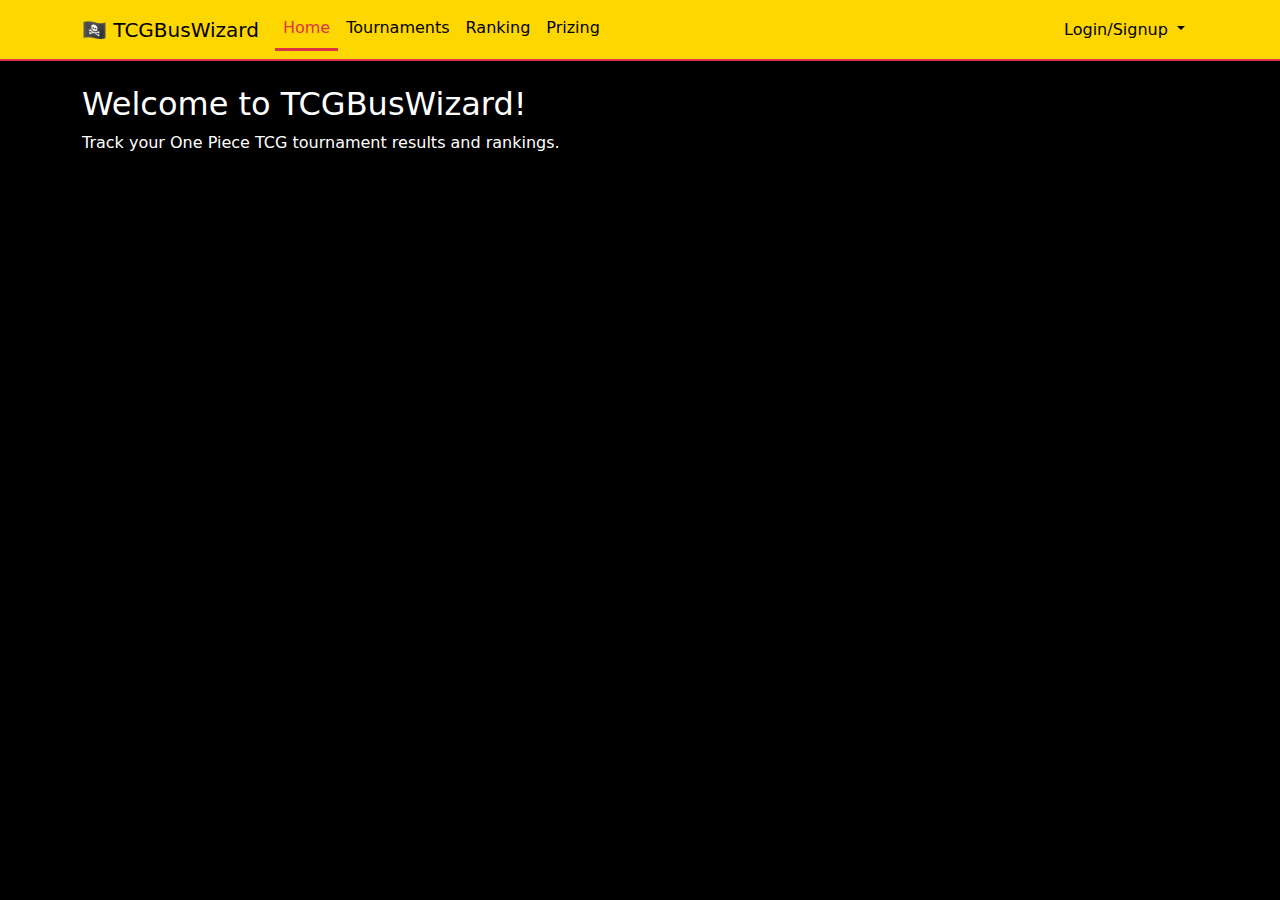
==== index.html @ 0231c195 "third commit" ====
<!DOCTYPE html>
<html lang="en">
<head>
  <meta charset="UTF-8">
  <meta name="viewport" content="width=device-width, initial-scale=1.0">
  <title>TCGBusWizard - One Piece TCG Tournament Brackets</title>
  <link href="https://cdn.jsdelivr.net/npm/bootstrap@5.3.0/dist/css/bootstrap.min.css" rel="stylesheet">
  <style>
    :root {
      --primary-color: #ffd700;  --secondary-color: #dc3545;
      --background-color: #000000;  --text-color: #ffffff;
    }
    body { background-color: var(--background-color); color: var(--text-color); }
    .navbar { background-color: var(--primary-color) !important; border-bottom: 2px solid var(--secondary-color); }
    .navbar-brand, .nav-link { color: var(--background-color) !important; }
    .nav-link.active { border-bottom: 3px solid var(--secondary-color) !important; color: var(--secondary-color) !important; }
    .match { border: 2px solid var(--primary-color); background-color: #1a1a1a; position: relative; }
    .match::after { content: ''; position: absolute; width: 40px; height: 2px; right: -40px; top: 50%; background: var(--primary-color); }
    .round:last-child .match::after { display: none; }
    .player { padding: 5px; margin: 5px 0; background: #333; border-radius: 4px; }
    .winner { background-color: var(--secondary-color); color: white; }
    .card { background-color: #1a1a1a; border: 1px solid var(--primary-color); }
    .btn-outline-warning { border-color: var(--primary-color); color: black !important; }
    .btn-outline-warning:hover { background-color: var(--primary-color); color: var(--background-color); }
    .table-dark { background-color: #1a1a1a; --bs-table-bg: #1a1a1a; --bs-table-striped-bg: #262626; }
    .modal-content { background-color: #1a1a1a; border: 2px solid var(--primary-color); }
    .form-control { background-color: #333333; border: 1px solid var(--primary-color); color: var(--text-color); }
    .dropdown-menu { background-color: #1a1a1a; border: 1px solid var(--primary-color); }
    .dropdown-item { color: var(--primary-color); }
    .dropdown-item:hover { background-color: var(--secondary-color); color: white; }
    .bracket { display: flex; justify-content: center; padding: 20px; overflow-x: auto; }
    .round { display: flex; flex-direction: column; justify-content: space-around; margin: 0 40px; }
    .tournament-card { cursor: pointer; transition: transform 0.2s; }
    .tournament-card:hover { transform: scale(1.05); }
    .section { display: none; }
    .section.active { display: block; }
    .card-title { color: var(--primary-color) !important; font-weight: bold; }
    .card-text { color: var(--text-color) !important; font-size: 1.1rem; }
    #bracketView { display: none; }
  </style>
</head>
<body>
<nav class="navbar navbar-expand-lg navbar-light">
  <div class="container">
    <a class="navbar-brand" href="#">🏴‍☠️ TCGBusWizard</a>
    <button class="navbar-toggler" type="button" data-bs-toggle="collapse" data-bs-target="#navbarNav">
      <span class="navbar-toggler-icon"></span>
    </button>
    <div class="collapse navbar-collapse" id="navbarNav">
      <ul class="navbar-nav me-auto">
        <li class="nav-item"><a class="nav-link active" href="#home" data-section="home">Home</a></li>
        <li class="nav-item"><a class="nav-link" href="#tournaments" data-section="tournaments">Tournaments</a></li>
        <li class="nav-item"><a class="nav-link" href="#ranking" data-section="ranking">Ranking</a></li>
        <li class="nav-item"><a class="nav-link" href="#prizing" data-section="prizing">Prizing</a></li>
      </ul>
      <div class="dropdown">
        <a class="btn btn-outline-warning dropdown-toggle" href="#" role="button" id="loginDropdown" data-bs-toggle="dropdown">
          Login/Signup
        </a>
        <ul class="dropdown-menu dropdown-menu-end">
          <li><a class="dropdown-item" href="#" data-bs-toggle="modal" data-bs-target="#loginModal">Login</a></li>
          <li><a class="dropdown-item" href="#" data-bs-toggle="modal" data-bs-target="#signupModal">Sign Up</a></li>
        </ul>
      </div>
    </div>
  </div>
</nav>

<div class="container mt-4">
  <!-- Sections -->
  <div id="home" class="section active">
    <h2>Welcome to TCGBusWizard!</h2>
    <p>Track your One Piece TCG tournament results and rankings.</p>
  </div>

  <div id="tournaments" class="section">
    <div class="row mb-4">
      <div class="col-12">
        <button class="btn btn-warning" data-bs-toggle="modal" data-bs-target="#createTournamentModal">
          Create New Tournament
        </button>
      </div>
    </div>
    <div id="tournamentList" class="row"></div>
    <div id="bracketView">
      <button class="btn btn-secondary mb-3" onclick="showTournamentList()">← Back to Tournaments</button>
      <div id="bracketContainer" class="bracket"></div>
    </div>
  </div>

  <div id="ranking" class="section">
    <h2>Player Rankings</h2>
    <table class="table table-dark table-striped">
      <thead><tr><th>Rank</th><th>Player</th><th>Points</th><th>Wins</th></tr></thead>
      <tbody id="rankingBody"></tbody>
    </table>
  </div>

  <div id="prizing" class="section">
    <h2>Tournament Prizes</h2>
    <div class="row">
      <div class="col-md-4 mb-4">
        <div class="card"><div class="card-body">
          <h5 class="card-title">1st Place</h5>
          <p class="card-text">- Exclusive promo card<br>- Booster box<br>- Trophy</p>
        </div></div>
      </div>
      <div class="col-md-4 mb-4">
        <div class="card"><div class="card-body">
          <h5 class="card-title">2nd Place</h5>
          <p class="card-text">- Booster box<br>- Playmat</p>
        </div></div>
      </div>
      <div class="col-md-4 mb-4">
        <div class="card"><div class="card-body">
          <h5 class="card-title">3rd-4th Place</h5>
          <p class="card-text">- Booster packs<br>- Deck box</p>
        </div></div>
      </div>
    </div>
  </div>
</div>

<!-- Modals -->
<div class="modal fade" id="createTournamentModal" tabindex="-1">
  <div class="modal-dialog"><div class="modal-content">
    <div class="modal-header">
      <h5 class="modal-title">Create Tournament</h5>
      <button type="button" class="btn-close btn-close-white" data-bs-dismiss="modal"></button>
    </div>
    <div class="modal-body">
      <form id="tournamentForm">
        <div class="mb-3"><label class="form-label">Tournament Name</label><input type="text" class="form-control" required></div>
        <div class="mb-3"><label class="form-label">Date</label><input type="date" class="form-control" required></div>
        <div class="mb-3"><label class="form-label">Participants</label><input type="number" class="form-control" min="2" max="32" required></div>
        <button type="submit" class="btn btn-warning">Create</button>
      </form>
    </div>
  </div></div>
</div>

<div class="modal fade" id="loginModal" tabindex="-1">
  <div class="modal-dialog modal-dialog-centered"><div class="modal-content">
    <div class="modal-header">
      <h5 class="modal-title">Login</h5>
      <button type="button" class="btn-close btn-close-white" data-bs-dismiss="modal"></button>
    </div>
    <div class="modal-body">
      <form><div class="mb-3"><label class="form-label">Email</label><input type="email" class="form-control" required></div>
        <div class="mb-3"><label class="form-label">Password</label><input type="password" class="form-control" required></div>
        <button type="submit" class="btn btn-warning">Login</button></form>
    </div>
  </div></div>
</div>

<div class="modal fade" id="signupModal" tabindex="-1">
  <div class="modal-dialog modal-dialog-centered"><div class="modal-content">
    <div class="modal-header">
      <h5 class="modal-title">Sign Up</h5>
      <button type="button" class="btn-close btn-close-white" data-bs-dismiss="modal"></button>
    </div>
    <div class="modal-body">
      <form><div class="mb-3"><label class="form-label">Username</label><input type="text" class="form-control" required></div>
        <div class="mb-3"><label class="form-label">Email</label><input type="email" class="form-control" required></div>
        <div class="mb-3"><label class="form-label">Password</label><input type="password" class="form-control" required></div>
        <button type="submit" class="btn btn-warning">Sign Up</button></form>
    </div>
  </div></div>
</div>

<script src="https://cdn.jsdelivr.net/npm/bootstrap@5.3.0/dist/js/bootstrap.bundle.min.js"></script>
<script>
  // script.js
  // Initialize data storage and application state
  let currentUser = null;

  // Data initialization
  if (!localStorage.getItem('tournaments')) {
    localStorage.setItem('tournaments', JSON.stringify([
      {
        id: 1,
        name: "Grand Line Cup 2023",
        date: "2023-11-15",
        participants: 8,
        bracket: {
          final: {
            match1: {
              players: ["Player A", "Player B"],
              winner: "Player A",
              children: ["semifinal1", "semifinal2"]
            }
          },
          semifinal: {
            semifinal1: {
              players: ["Player A", "Player C"],
              winner: "Player A",
              children: ["quarterfinal1", "quarterfinal2"]
            },
            semifinal2: {
              players: ["Player B", "Player D"],
              winner: "Player B",
              children: ["quarterfinal3", "quarterfinal4"]
            }
          },
          quarterfinal: {
            quarterfinal1: { players: ["Player A", "Player E"], winner: "Player A" },
            quarterfinal2: { players: ["Player C", "Player F"], winner: "Player C" },
            quarterfinal3: { players: ["Player B", "Player G"], winner: "Player B" },
            quarterfinal4: { players: ["Player D", "Player H"], winner: "Player D" }
          }
        }
      }
    ]));
  }

  if (!localStorage.getItem('rankings')) {
    localStorage.setItem('rankings', JSON.stringify([
      { player: "Player A", points: 450, wins: 15 },
      { player: "Player B", points: 380, wins: 12 },
      { player: "Player C", points: 320, wins: 10 }
    ]));
  }

  // Core application functions
  function showSection(sectionId, event) {
    if (event) event.preventDefault();
    const validSections = ['home', 'tournaments', 'ranking', 'prizing'];
    const targetSection = validSections.includes(sectionId) ? sectionId : 'home';

    document.querySelectorAll('.section').forEach(section => {
      section.classList.remove('active');
    });

    document.querySelectorAll('.nav-link').forEach(link => {
      link.classList.remove('active');
    });

    document.getElementById(targetSection).classList.add('active');
    document.querySelector(`[data-section="${targetSection}"]`).classList.add('active');
    window.location.hash = targetSection;
  }

  function initTournamentList() {
    const container = document.getElementById('tournamentList');
    container.innerHTML = '';
    const tournaments = JSON.parse(localStorage.getItem('tournaments'));

    tournaments.forEach(tournament => {
      const card = document.createElement('div');
      card.className = 'col-md-4 mb-4';
      card.innerHTML = `
      <div class="tournament-card card" onclick="showBracket(${tournament.id})">
        <div class="card-body">
          <h5 class="card-title">${tournament.name}</h5>
          <p class="card-text">${tournament.date}</p>
          <p class="card-text">${tournament.participants} Participants</p>
        </div>
      </div>
    `;
      container.appendChild(card);
    });
  }

  function showBracket(tournamentId) {
    const tournaments = JSON.parse(localStorage.getItem('tournaments'));
    const tournament = tournaments.find(t => t.id === tournamentId);

    document.getElementById('tournamentList').classList.add('d-none');
    document.getElementById('bracketView').classList.remove('d-none');

    const container = document.getElementById('bracketContainer');
    container.innerHTML = '';

    const rounds = ['quarterfinal', 'semifinal', 'final'];
    rounds.forEach(round => {
      const roundDiv = document.createElement('div');
      roundDiv.className = 'round';
      roundDiv.innerHTML = `<h4 class="text-center mb-4">${round.charAt(0).toUpperCase() + round.slice(1)}</h4>`;

      Object.values(tournament.bracket[round]).forEach(match => {
        const matchDiv = document.createElement('div');
        matchDiv.className = 'match';
        match.players.forEach(player => {
          const playerDiv = document.createElement('div');
          playerDiv.className = `player ${player === match.winner ? 'winner' : ''}`;
          playerDiv.textContent = player;
          matchDiv.appendChild(playerDiv);
        });
        roundDiv.appendChild(matchDiv);
      });
      container.appendChild(roundDiv);
    });
  }

  function showTournamentList() {
    document.getElementById('tournamentList').classList.remove('d-none');
    document.getElementById('bracketView').classList.add('d-none');
  }

  function updateRankings() {
    const tbody = document.getElementById('rankingBody');
    tbody.innerHTML = '';
    const rankings = JSON.parse(localStorage.getItem('rankings'));

    rankings.sort((a, b) => b.points - a.points).forEach((player, index) => {
      const row = document.createElement('tr');
      row.innerHTML = `
      <td>${index + 1}</td>
      <td>${player.player}</td>
      <td>${player.points}</td>
      <td>${player.wins}</td>
    `;
      tbody.appendChild(row);
    });
  }

  function handleTournamentSubmit(e) {
    e.preventDefault();
    const form = e.target;
    const newTournament = {
      id: Date.now(),
      name: form[0].value,
      date: form[1].value,
      participants: parseInt(form[2].value),
      bracket: generateSimpleBracket(parseInt(form[2].value))
    };

    const tournaments = JSON.parse(localStorage.getItem('tournaments'));
    tournaments.push(newTournament);
    localStorage.setItem('tournaments', JSON.stringify(tournaments));

    form.reset();
    initTournamentList();
    bootstrap.Modal.getInstance(document.getElementById('createTournamentModal')).hide();
  }

  function generateSimpleBracket(participantCount) {
    return {
      final: {
        match1: {
          players: ["TBD", "TBD"],
          winner: null,
          children: []
        }
      }
    };
  }

  // Authentication functions
  function handleLogin(e) {
    e.preventDefault();
    currentUser = "Guest";
    updateAuthState();
    bootstrap.Modal.getInstance(document.getElementById('loginModal')).hide();
  }

  function handleSignup(e) {
    e.preventDefault();
    currentUser = "Guest";
    updateAuthState();
    bootstrap.Modal.getInstance(document.getElementById('signupModal')).hide();
  }

  function updateAuthState() {
    const authBtn = document.querySelector('#loginDropdown');
    authBtn.textContent = currentUser ? `Welcome ${currentUser}` : 'Login/Signup';
  }

  // Event listeners and initialization
  function initApp() {
    // Navigation
    window.addEventListener('hashchange', () => {
      const sectionId = window.location.hash.substring(1) || 'home';
      showSection(sectionId);
    });

    document.querySelectorAll('.nav-link').forEach(link => {
      link.addEventListener('click', function(e) {
        const sectionId = this.getAttribute('data-section');
        showSection(sectionId, e);
      });
    });

    // Initial state
    const initialSection = window.location.hash.substring(1) || 'home';
    showSection(initialSection);
    initTournamentList();
    updateRankings();

    // Form handlers
    document.getElementById('tournamentForm').addEventListener('submit', handleTournamentSubmit);
    document.querySelector('#loginModal form').addEventListener('submit', handleLogin);
    document.querySelector('#signupModal form').addEventListener('submit', handleSignup);
  }

  // Start application
  document.addEventListener('DOMContentLoaded', initApp);
</script>
</body>
</html>
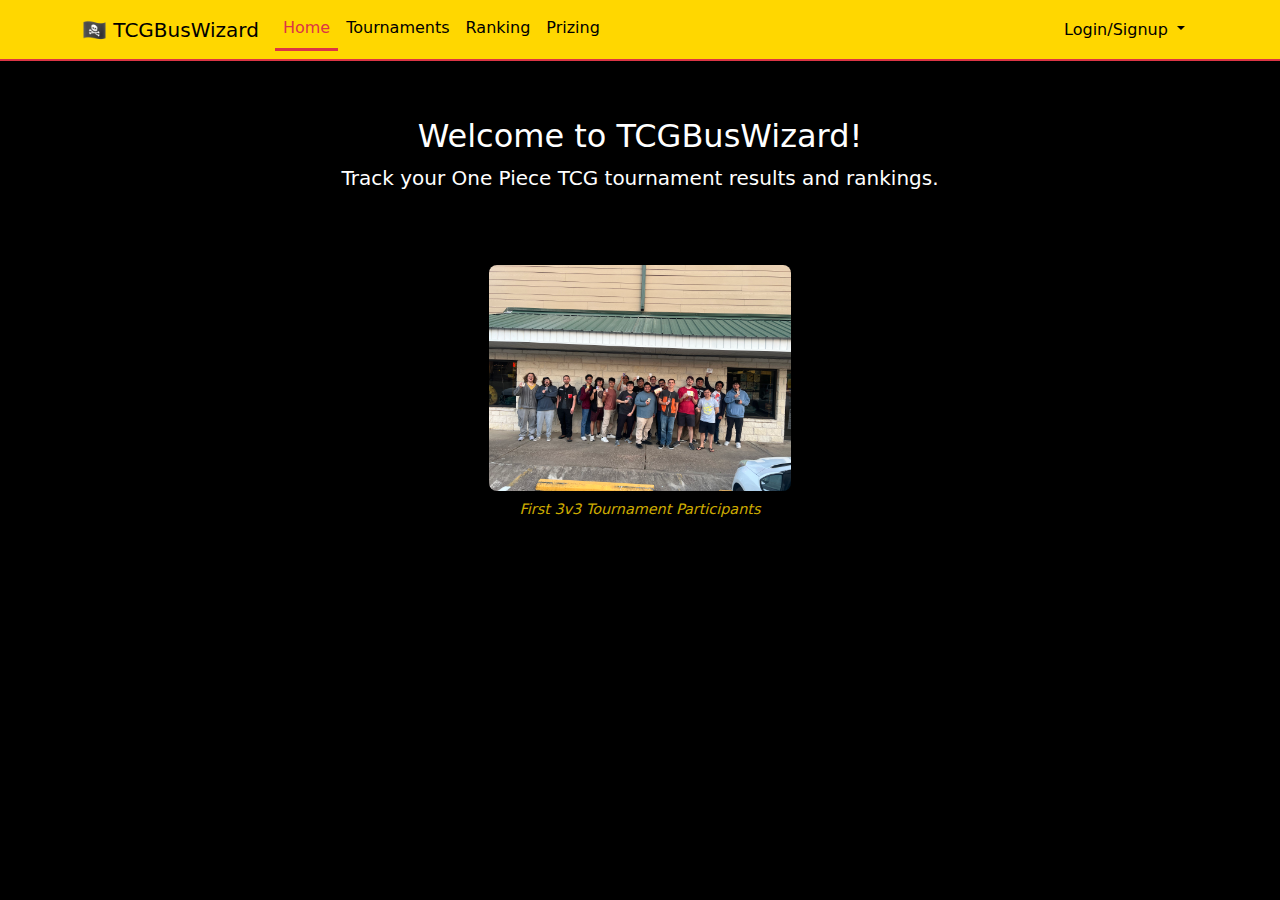
==== commit 834aeee4: "third commit" ====
--- a/index.html
+++ b/index.html
@@ -3,7 +3,7 @@
 <head>
   <meta charset="UTF-8">
   <meta name="viewport" content="width=device-width, initial-scale=1.0">
-  <title>TCGBusWizard - One Piece TCG Tournament Brackets</title>
+  <title>TCGBusWizard - One Piece TCG Tournament League</title>
   <link href="https://cdn.jsdelivr.net/npm/bootstrap@5.3.0/dist/css/bootstrap.min.css" rel="stylesheet">
   <style>
     :root {
@@ -36,7 +36,62 @@
     .section.active { display: block; }
     .card-title { color: var(--primary-color) !important; font-weight: bold; }
     .card-text { color: var(--text-color) !important; font-size: 1.1rem; }
+    .home-content {
+      padding: 2rem 1rem;
+      margin-bottom: 2rem;
+    }
+
+    .responsive-image {
+      max-width: 45%; /* Adjust this percentage to make image smaller/larger */
+      height: auto;
+      border-radius: 8px;
+      box-shadow: 0 4px 8px rgba(0,0,0,0.2);
+      margin: 0 auto;
+      display: block;
+    }
+
+    @media (max-width: 768px) {
+      .responsive-image {
+        max-width: 90%; /* More width on mobile */
+      }
+
+      .home-content h2 {
+        font-size: 1.8rem;
+      }
+
+      .home-content .lead {
+        font-size: 1.1rem;
+      }
+    }
     #bracketView { display: none; }
+    .image-container {
+      max-width: 60%;
+      margin: 0 auto 2rem;
+    }
+
+    .responsive-image {
+      /* Keep existing styles */
+      margin-bottom: 0.5rem; /* Space between image and caption */
+    }
+
+    .image-caption {
+      color: var(--primary-color);
+      font-size: 0.9rem;
+      font-style: italic;
+      text-align: center;
+      padding: 0 1rem;
+      opacity: 0.8;
+    }
+
+    @media (max-width: 768px) {
+      .image-container {
+        max-width: 90%;
+      }
+
+      .image-caption {
+        font-size: 0.8rem;
+      }
+    }
   </style>
 </head>
 <body>
@@ -67,10 +122,17 @@
 </nav>
 
 <div class="container mt-4">
-  <!-- Sections -->
+  <!-- Home Section -->
   <div id="home" class="section active">
-    <h2>Welcome to TCGBusWizard!</h2>
-    <p>Track your One Piece TCG tournament results and rankings.</p>
+    <div class="home-content text-center mb-4">
+      <h2>Welcome to TCGBusWizard!</h2>
+      <p class="lead">Track your One Piece TCG tournament results and rankings.</p>
+    </div>
+
+    <figure class="image-container">
+      <img src="IMG_6513.jpg" alt="TCG Tournament Example" class="responsive-image">
+      <figcaption class="image-caption">First 3v3 Tournament Participants</figcaption>
+    </figure>
   </div>
 
   <div id="tournaments" class="section">
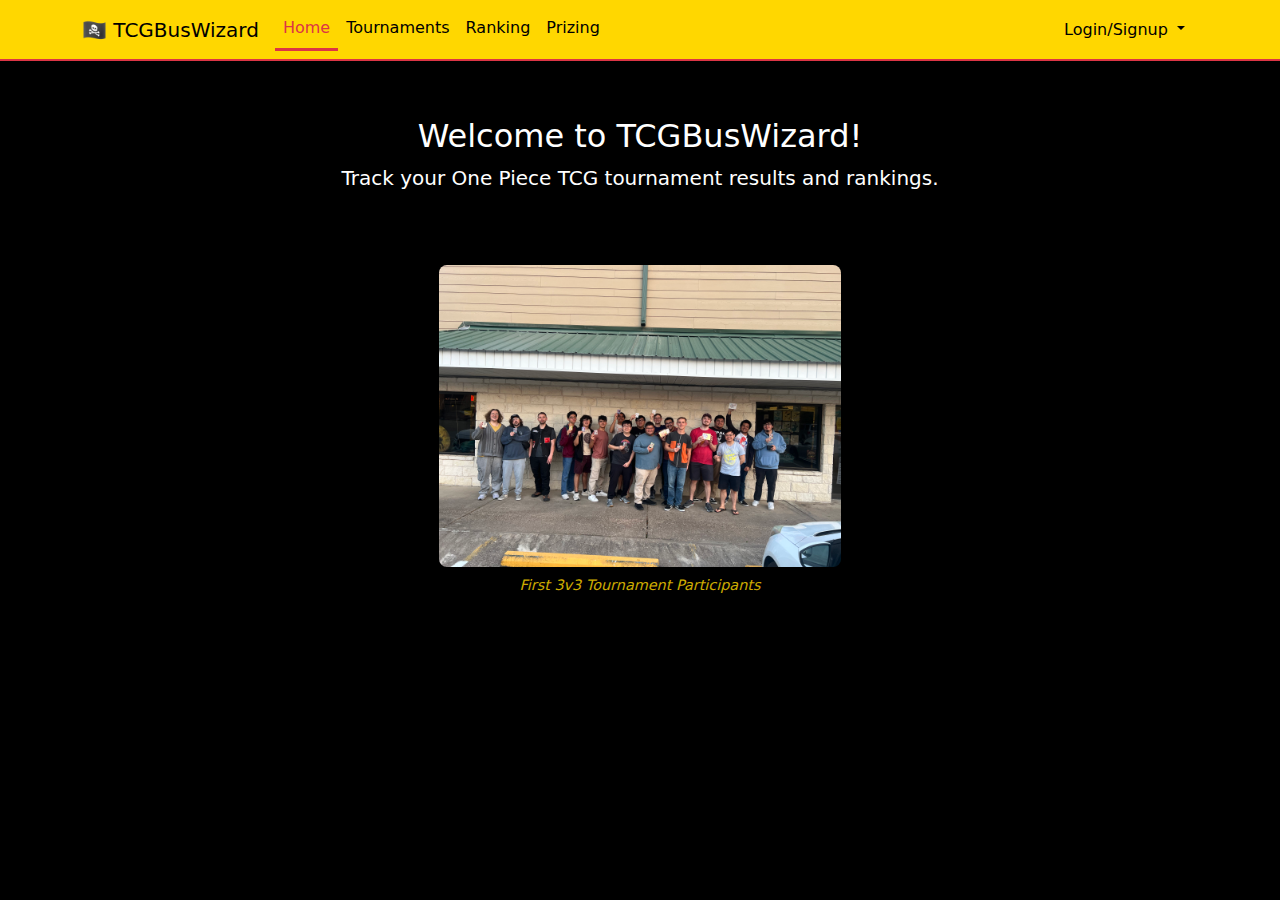
==== commit 3341a912: "third commit" ====
--- a/index.html
+++ b/index.html
@@ -42,7 +42,7 @@
     }
 
     .responsive-image {
-      max-width: 45%; /* Adjust this percentage to make image smaller/larger */
+      max-width: 60%; /* Adjust this percentage to make image smaller/larger */
       height: auto;
       border-radius: 8px;
       box-shadow: 0 4px 8px rgba(0,0,0,0.2);
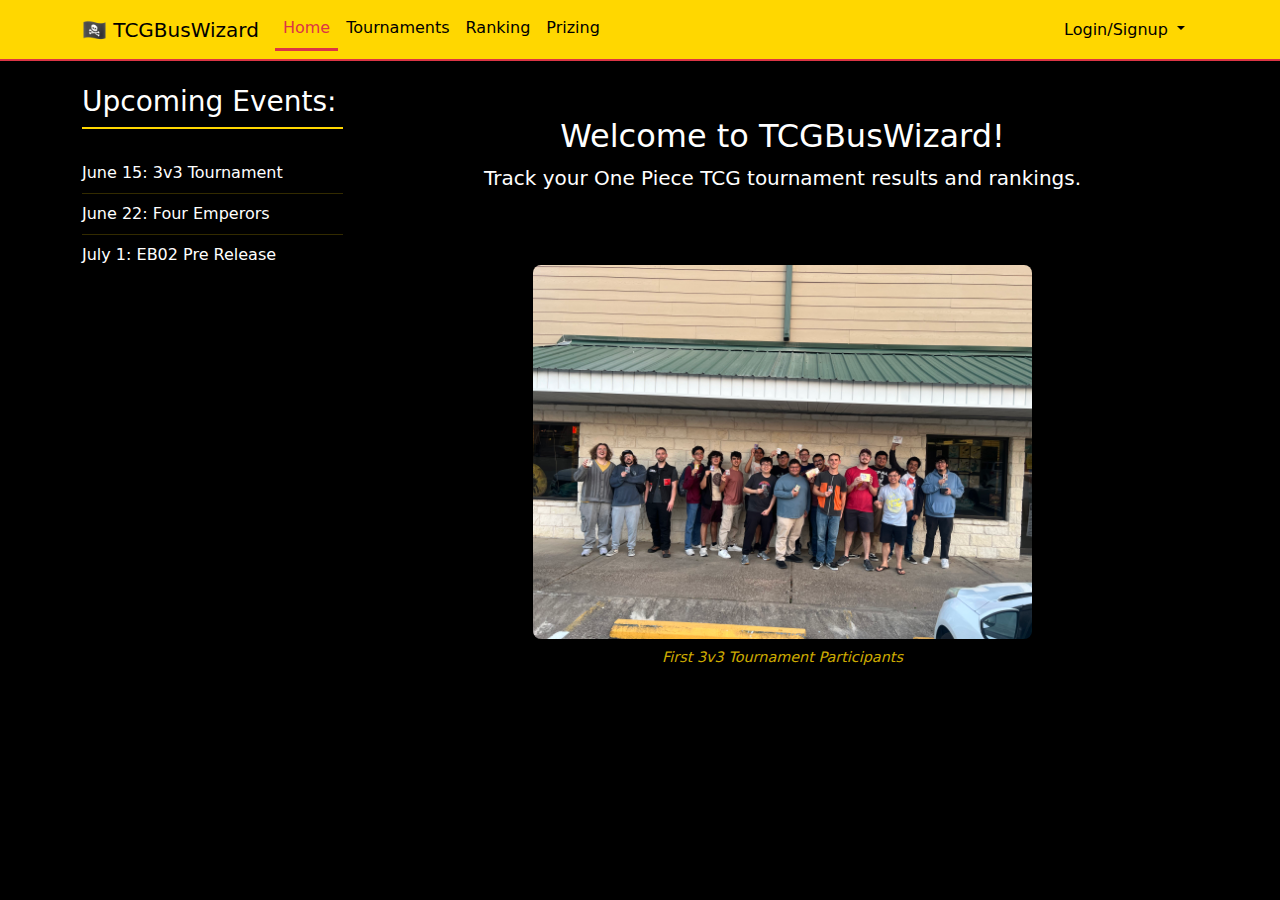
==== commit d9749528: "third commit" ====
--- a/index.html
+++ b/index.html
@@ -40,9 +40,43 @@
       padding: 2rem 1rem;
       margin-bottom: 2rem;
     }
-
+    .underlined-heading {
+      border-bottom: 2px solid var(--primary-color);
+      padding-bottom: 0.5rem;
+      margin-bottom: 1.5rem;
+    }
+
+    .events-list {
+      list-style: none;
+      padding-left: 0;
+    }
+
+    .event-item {
+      padding: 0.5rem 0;
+      border-bottom: 1px solid rgba(255, 215, 0, 0.2);
+      transition: all 0.3s ease;
+    }
+
+    .event-item:last-child {
+      border-bottom: none;
+    }
+
+    .event-item:hover {
+      background-color: rgba(255, 215, 0, 0.1);
+      transform: translateX(5px);
+    }
+
+    @media (max-width: 768px) {
+      .upcoming-events {
+        margin-bottom: 2rem;
+      }
+
+      .event-item {
+        padding: 0.75rem 0;
+      }
+    }
     .responsive-image {
-      max-width: 60%; /* Adjust this percentage to make image smaller/larger */
+      max-width: 100%; /* Adjust this percentage to make image smaller/larger */
       height: auto;
       border-radius: 8px;
       box-shadow: 0 4px 8px rgba(0,0,0,0.2);
@@ -92,6 +126,8 @@
         font-size: 0.8rem;
       }
     }
+
+
   </style>
 </head>
 <body>
@@ -124,15 +160,32 @@
 <div class="container mt-4">
   <!-- Home Section -->
   <div id="home" class="section active">
-    <div class="home-content text-center mb-4">
-      <h2>Welcome to TCGBusWizard!</h2>
-      <p class="lead">Track your One Piece TCG tournament results and rankings.</p>
-    </div>
-
-    <figure class="image-container">
-      <img src="IMG_6513.jpg" alt="TCG Tournament Example" class="responsive-image">
-      <figcaption class="image-caption">First 3v3 Tournament Participants</figcaption>
-    </figure>
+    <div class="row">
+      <!-- Upcoming Events Column -->
+      <div class="col-md-3 mb-4">
+        <div class="upcoming-events">
+          <h3 class="underlined-heading">Upcoming Events:</h3>
+          <ul class="events-list">
+            <li class="event-item">June 15: 3v3 Tournament</li>
+            <li class="event-item">June 22: Four Emperors</li>
+            <li class="event-item">July 1: EB02 Pre Release</li>
+          </ul>
+        </div>
+      </div>
+
+      <!-- Main Content Column -->
+      <div class="col-md-9">
+        <div class="home-content text-center mb-4">
+          <h2>Welcome to TCGBusWizard!</h2>
+          <p class="lead">Track your One Piece TCG tournament results and rankings.</p>
+        </div>
+
+        <figure class="image-container">
+          <img src="IMG_6513.jpg" alt="TCG Tournament Example" class="responsive-image">
+          <figcaption class="image-caption">First 3v3 Tournament Participants</figcaption>
+        </figure>
+      </div>
+    </div>
   </div>
 
   <div id="tournaments" class="section">
